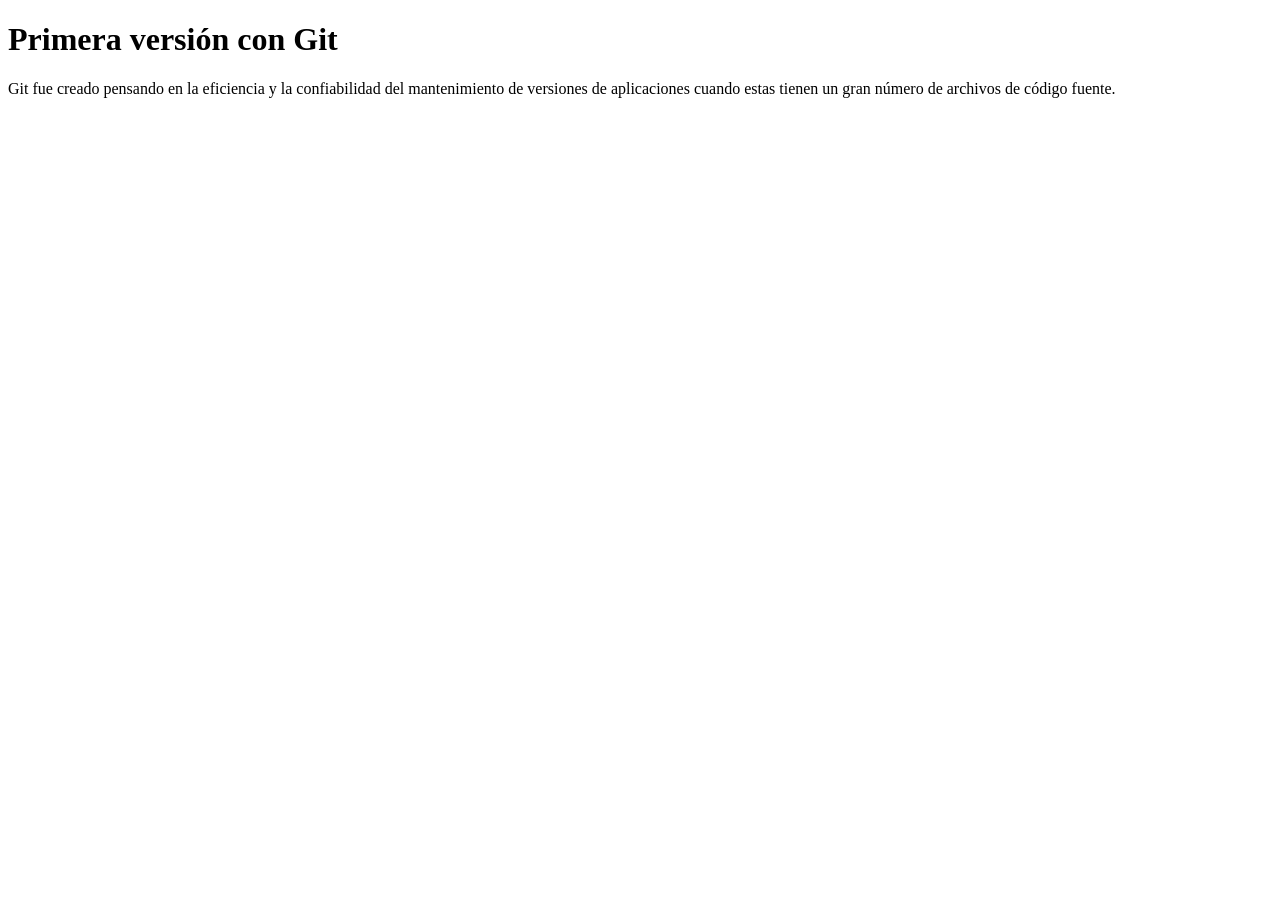
==== primerversion.html @ 05579946 "Agregar archivo primerversion.html" ====
<!DOCTYPE html>
<html lang="es">
<head>
    <meta charset="UTF-8">
    <meta name="viewport" content="width=device-width, initial-scale=1.0">
    <title>Primera versión con Git</title>
</head>
<body>

    <h1>Primera versión con Git</h1>

    <p>
        Git fue creado pensando en la eficiencia y la confiabilidad del mantenimiento de versiones
        de aplicaciones cuando estas tienen un gran número de archivos de código fuente.
    </p>

</body>
</html>
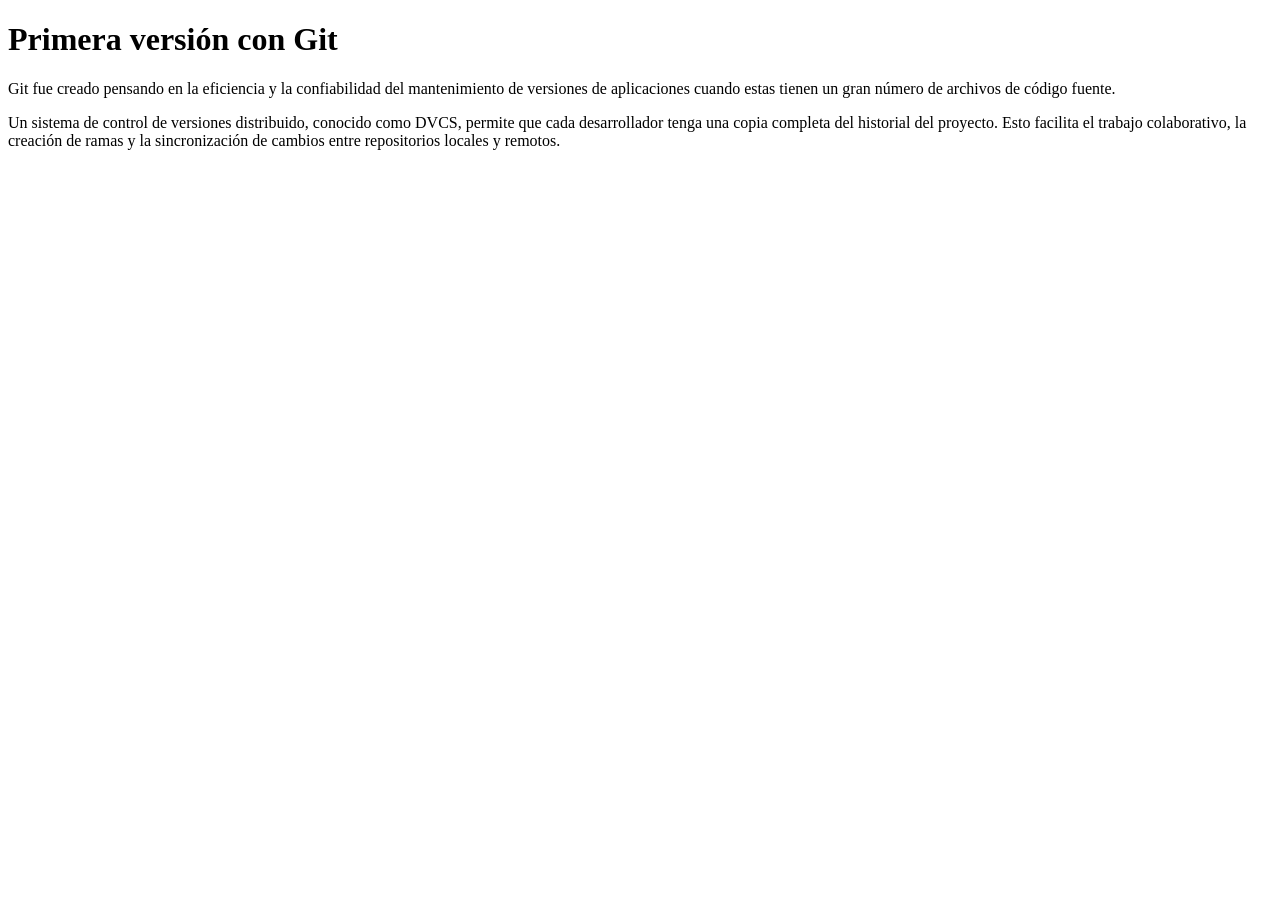
==== commit ce9737bc: "Agregar párrafo sobre DVCS" ====
--- a/primerversion.html
+++ b/primerversion.html
@@ -14,5 +14,9 @@
         de aplicaciones cuando estas tienen un gran número de archivos de código fuente.
     </p>
 
+    <p>
+        Un sistema de control de versiones distribuido, conocido como DVCS, permite que cada desarrollador tenga una copia completa del historial del proyecto. Esto facilita el trabajo colaborativo, la creación de ramas y la sincronización de cambios entre repositorios locales y remotos.
+    </p>
+
 </body>
 </html>
